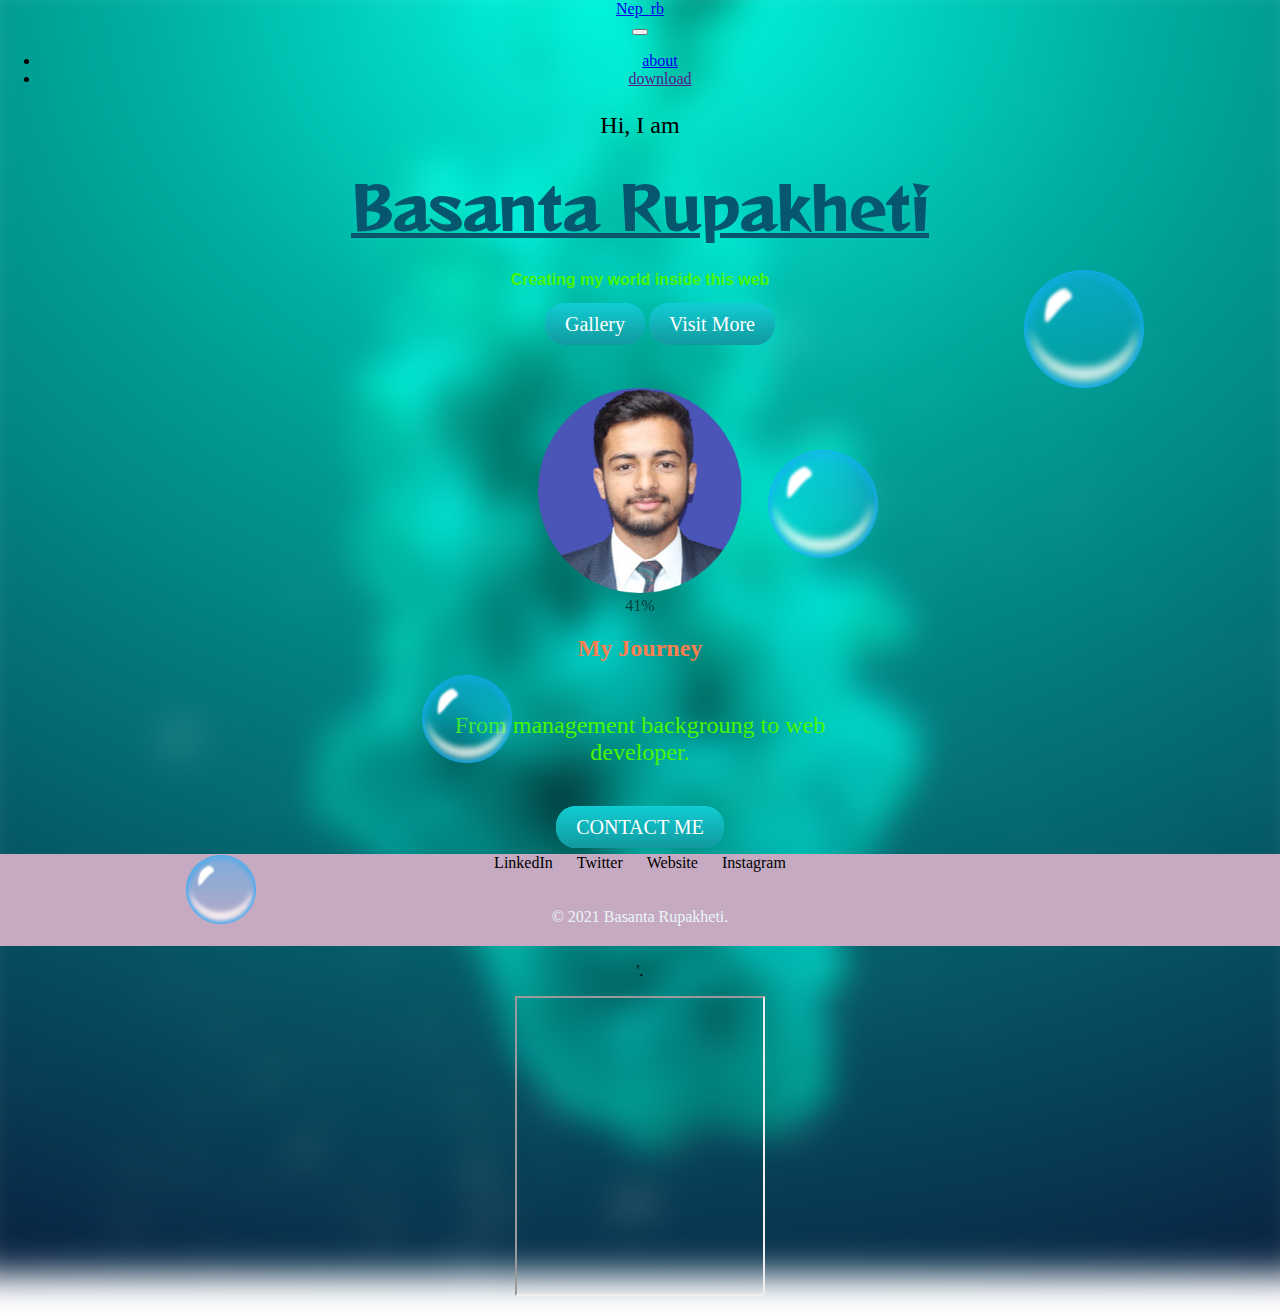
==== index.html @ 249b2781 "Update index.html" ====
<!DOCTYPE html>
<html lang="en">
<head>
    <meta charset="UTF-8">
    <meta http-equiv="X-UA-Compatible" content="IE=edge">
    <meta name="viewport" content="width=device-width, initial-scale=1.0">
    <title>Basanta Rupakheti</title>
    <link rel="stylesheet" href="css/style.css">
    <link rel="icon" href="img/favicon.ico">
    <link rel="preconnect" href="https://fonts.gstatic.com">
    <meta property="fb:use_automatic_ad_placement" content="enable=true ad_density=default">
    <link href="https://fonts.googleapis.com/css2?family=Reggae+One&display=swap" rel="stylesheet">
    <link href="https://cdn.jsdelivr.net/npm/bootstrap@5.0.0-beta2/dist/css/bootstrap.min.css" rel="stylesheet" integrity="sha384-BmbxuPwQa2lc/FVzBcNJ7UAyJxM6wuqIj61tLrc4wSX0szH/Ev+nYRRuWlolflfl" crossorigin="anonymous">
    <script src="https://cdn.jsdelivr.net/npm/bootstrap@5.0.0-beta2/dist/js/bootstrap.bundle.min.js" integrity="sha384-b5kHyXgcpbZJO/tY9Ul7kGkf1S0CWuKcCD38l8YkeH8z8QjE0GmW1gYU5S9FOnJ0" crossorigin="anonymous"></script>
    <script src="https://cdn.jsdelivr.net/npm/@popperjs/core@2.6.0/dist/umd/popper.min.js" integrity="sha384-KsvD1yqQ1/1+IA7gi3P0tyJcT3vR+NdBTt13hSJ2lnve8agRGXTTyNaBYmCR/Nwi" crossorigin="anonymous"></script>
<script src="https://cdn.jsdelivr.net/npm/bootstrap@5.0.0-beta2/dist/js/bootstrap.min.js" integrity="sha384-nsg8ua9HAw1y0W1btsyWgBklPnCUAFLuTMS2G72MMONqmOymq585AcH49TLBQObG" crossorigin="anonymous"></script>
     <!-- Global site tag (gtag.js) - Google Analytics -->
     <script async src="https://www.googletagmanager.com/gtag/js?id=G-GYVPD6QCTK"></script>
    
     <script>
       window.dataLayer = window.dataLayer || [];
       function gtag(){dataLayer.push(arguments);}
       gtag('js', new Date());
     
       gtag('config', 'G-GYVPD6QCTK');
     </script>
     
</head>
<body>
    
  
  <section class="bg"></section>
  
    <nav class="navbar navbar-expand-lg navbar-dark bg-dark">
        <div class="container-fluid">
            <a class="navbar-brand" href="index.html">Nep_rb</a>
        </div>
        <button class="navbar-toggler ml-auto" type="button" data-bs-toggle="collapse" data-bs-target="#navbarTogglerDemo01" aria-controls="navbarTogglerDemo01" aria-expanded="false" aria-label="Toggle navigation">
            <span class="navbar-toggler-icon "></span>
          </button>
          <div class="collapse navbar-collapse" id="navbarTogglerDemo01">
            <ul class="navbar-nav ml-auto">
            <li class="nav-item">
                <a class="nav-link" href="Visit-more.html">about</a>
            </li>    
            <li class="nav-item">
                <a class="nav-link" href="">download</a>
            </li>
        </ul>
        </div>
    </nav>
    
    <div>
        <div>
            <img class="Bubble1" src="img/bubble.png" alt="">
            <p>Hi, I am <h1><span class="Name">Basanta Rupakheti</span></h1></p>
            <p><h4> Creating my world inside this web</h4></p>
            <img class="Bubble2" src="img/bubble.png" alt="">
            <img class="Bubble3" src="img/bubble.png" alt="">
            <img class="Bubble4" src="img/bubble.png" alt="">
        </div>
       
    </div>
    <div class="menu">
        <ul >
           <a class="btn1" href="Gallery.html">Gallery</a>
           <a class="btn1" href="Visit-more.html">Visit More</a>


        </ul>
      </div>
        <br>
        <br>
        
        
      
        <div class="middle-container">
            <div class="profile">
              <img class="profile" src="img/profile pic.png" alt="Profile picture">
            </div>
            <div class="loading-text">0%</div>
              <h2>My Journey</h2>
              <p class="home-text"> From management backgroung to web developer.</p>
            
          
              <a class="btn" href="mailto:basantaofficial54@email.com">CONTACT ME</a>
            <div class="bottom-container">
            <a class="footer-link" href="https://www.linkedin.com/in/basanta-rupakheti-4223a7187/">LinkedIn</a>
            <a class="footer-link" href="https://twitter.com/basanta54321?s=07&fbclid=IwAR04XU5TQYF7Hx0EUI-oFrqunuVSI4qD329sF_fPSVKvLmbqjm9PnvTxca8">Twitter</a>
            <a class="footer-link" href="file:///D:/TEST%20PROJECT/index.html">Website</a>  
            <a class="footer-link" href="https://www.instagram.com/basanta_rupakheti/">Instagram</a>
            <p class="copyright">© 2021 Basanta Rupakheti.</p>
          </div>
          
        </div>
<article>
<header>
<!-- Ad to be automatically placed throughout the article -->'.
       <figure class="op-ad">
        <iframe src="https://www.adserver.com/ss;adtype=banner300x250" height="300" width="250"></iframe>
       </figure>
    </header>
  </article>

  <script src="script.js"></script>
</body>  
</html>
---- css/style.css ----
*{
    box-sizing: border-box;
}

body{
    align-items: center;
    justify-content: center;
    text-align: center;
    margin: 0%;
    text-align: center;
    font-family: 'Merriweather', serif;
    font-size: rem;
    
}
.bg{
    background: url(../img/background.png) no-repeat center center/cover;
    position: absolute;
    top: -30px;
    left: -30px;
    width: calc(100vw + 60px);
    height: calc(100vw + 60px);
    z-index: -1;
    filter: blur(0px);
    height: 145vh;
}

.loading.text{
    font-size: 50px;
    color: #fff;
}

h1{
    margin: auto;
    font-size: 3.625rem;
    color: #06566e;
    font-family: 'Reggae One', cursive;;
}
p{
    font-size: 1.5rem;
}
h2{
    color: coral;
}
h3{
    color: coral;
}
h4{
    color: rgb(71, 247, 2);
    font-family: 'Montserrat', sans-serif;
}

hr{
    border: dotted #eaf6f6 6px;
    border-bottom: none;
    width: 10%;
    margin: 50px auto;
}
.Name{
    position: relative;
    margin-top: 10PX;
    text-decoration: underline;
    font-weight: bolder;
    
}
.Bubble1{ 
    width: 120px;
    position: absolute;
    top: 30%;
    left: 80%;
}
.Bubble2{
    width: 110px;
    position: absolute;
    top: 50%;
    left: 60%;
}
.Bubble3{
    width: 90px;
    position: absolute;
    top: 75%;
    right: 60%;
}
.Bubble4{
    width: 70px;
    position: absolute;
    top: 95%;
    right: 80%;
}
menu ul li a{
    display: inline;
    width: 5px;
    position: absolute;
    top: 10%;
    right: 20%;
    padding: 10px;
}
.photos{
    margin-top: 5%;
    position: absolute;
    left: 5%;
    width: 60%;
}

.profile{
    width: 40%;
    margin: auto;            
}

.hobby-travel{ 
    
    width: 16%;
    margin: auto;
}
.hobby-photo{
    width: 16%;
    margin: auto;
}

.travel-text{
    width: 35%;
    margin: 50px auto;
    color: rgb(71, 247, 2);
}

.home-text{
    width: 35%;
    margin: 50px auto;
    color: rgb(71, 247, 2);

}

.copyright{
    color:#eaf6f6;
    font-size: 1rem;
    padding: 20px 0px;
}

.bottom-container{
    color: coral;
    background-color: #c5aac2;
    margin: 15px auto 0px ;
    padding: 50px 0px h0px;
}

.footer-link{
    color:#000;
    margin: 10px 10px;
    text-decoration: none;

}
    
.footer-link:hover{
    background: #30e3cb;
    background-image: -webkit-linear-gradient(top, #30e3cb, #2bc4ad);
    background-image: -moz-linear-gradient(top, #30e3cb, #2bc4ad);
    background-image: -ms-linear-gradient(top, #30e3cb, #2bc4ad);
    background-image: -o-linear-gradient(top, #30e3cb, #2bc4ad);
    background-image: linear-gradient(to bottom, #30e3cb, #2bc4ad);
    text-decoration: none;
}



.btn1 {
    background: #11cdd4;
    background-image: -webkit-linear-gradient(top, #11cdd4, #11999e);
    background-image: -moz-linear-gradient(top, #11cdd4, #11999e);
    background-image: -ms-linear-gradient(top, #11cdd4, #11999e);
    background-image: -o-linear-gradient(top, #11cdd4, #11999e);
    background-image: linear-gradient(to bottom, #11cdd4, #11999e);
    -webkit-border-radius: 20;
    -moz-border-radius: 20;
    border-radius: 20px;
    font-family: 'Merriweather', serif;
    color: #ffffff;
    font-size: 20px;
    padding: 10px 20px 10px 20px;
    text-decoration: none;
    margin: 50px auto 10px ;
    width: 10%;
  }
  
  .btn1:hover {
    background: #30e3cb;
    background-image: -webkit-linear-gradient(top, #30e3cb, #2bc4ad);
    background-image: -moz-linear-gradient(top, #30e3cb, #2bc4ad);
    background-image: -ms-linear-gradient(top, #30e3cb, #2bc4ad);
    background-image: -o-linear-gradient(top, #30e3cb, #2bc4ad);
    background-image: linear-gradient(to bottom, #30e3cb, #2bc4ad);
    text-decoration: none;
  }


.btn {
    background: #11cdd4;
    background-image: -webkit-linear-gradient(top, #11cdd4, #11999e);
    background-image: -moz-linear-gradient(top, #11cdd4, #11999e);
    background-image: -ms-linear-gradient(top, #11cdd4, #11999e);
    background-image: -o-linear-gradient(top, #11cdd4, #11999e);
    background-image: linear-gradient(to bottom, #11cdd4, #11999e);
    -webkit-border-radius: 20;
    -moz-border-radius: 20;
    border-radius: 20px;
    font-family: 'Merriweather', serif;
    color: #ffffff;
    font-size: 20px;
    padding: 10px 20px 10px 20px;
    text-decoration: none;
    margin: 50px auto 50px;
  }
  
  .btn:hover {
    background: #30e3cb;
    background-image: -webkit-linear-gradient(top, #30e3cb, #2bc4ad);
    background-image: -moz-linear-gradient(top, #30e3cb, #2bc4ad);
    background-image: -ms-linear-gradient(top, #30e3cb, #2bc4ad);
    background-image: -o-linear-gradient(top, #30e3cb, #2bc4ad);
    background-image: linear-gradient(to bottom, #30e3cb, #2bc4ad);
    text-decoration: none;
  }


  
  .btn2{
    background: #11cdd4;
    background-image: -webkit-linear-gradient(top, #11cdd4, #11999e);
    background-image: -moz-linear-gradient(top, #11cdd4, #11999e);
    background-image: -ms-linear-gradient(top, #11cdd4, #11999e);
    background-image: -o-linear-gradient(top, #11cdd4, #11999e);
    background-image: linear-gradient(to bottom, #11cdd4, #11999e);
    -webkit-border-radius: 20;
    -moz-border-radius: 20;
    border-radius: 20px;
    font-family: 'Merriweather', serif;
    color: #ffffff;
    font-size: 20px;
    padding: 10px 20px 10px 20px;
    text-decoration: none;
    margin: 50px auto 50px;
    width: 20%;   
  }
  .btn2:hover{
    background: #30e3cb;
    background-image: -webkit-linear-gradient(top, #30e3cb, #2bc4ad);
    background-image: -moz-linear-gradient(top, #30e3cb, #2bc4ad);
    background-image: -ms-linear-gradient(top, #30e3cb, #2bc4ad);
    background-image: -o-linear-gradient(top, #30e3cb, #2bc4ad);
    background-image: linear-gradient(to bottom, #30e3cb, #2bc4ad);
    text-decoration: none;
  }
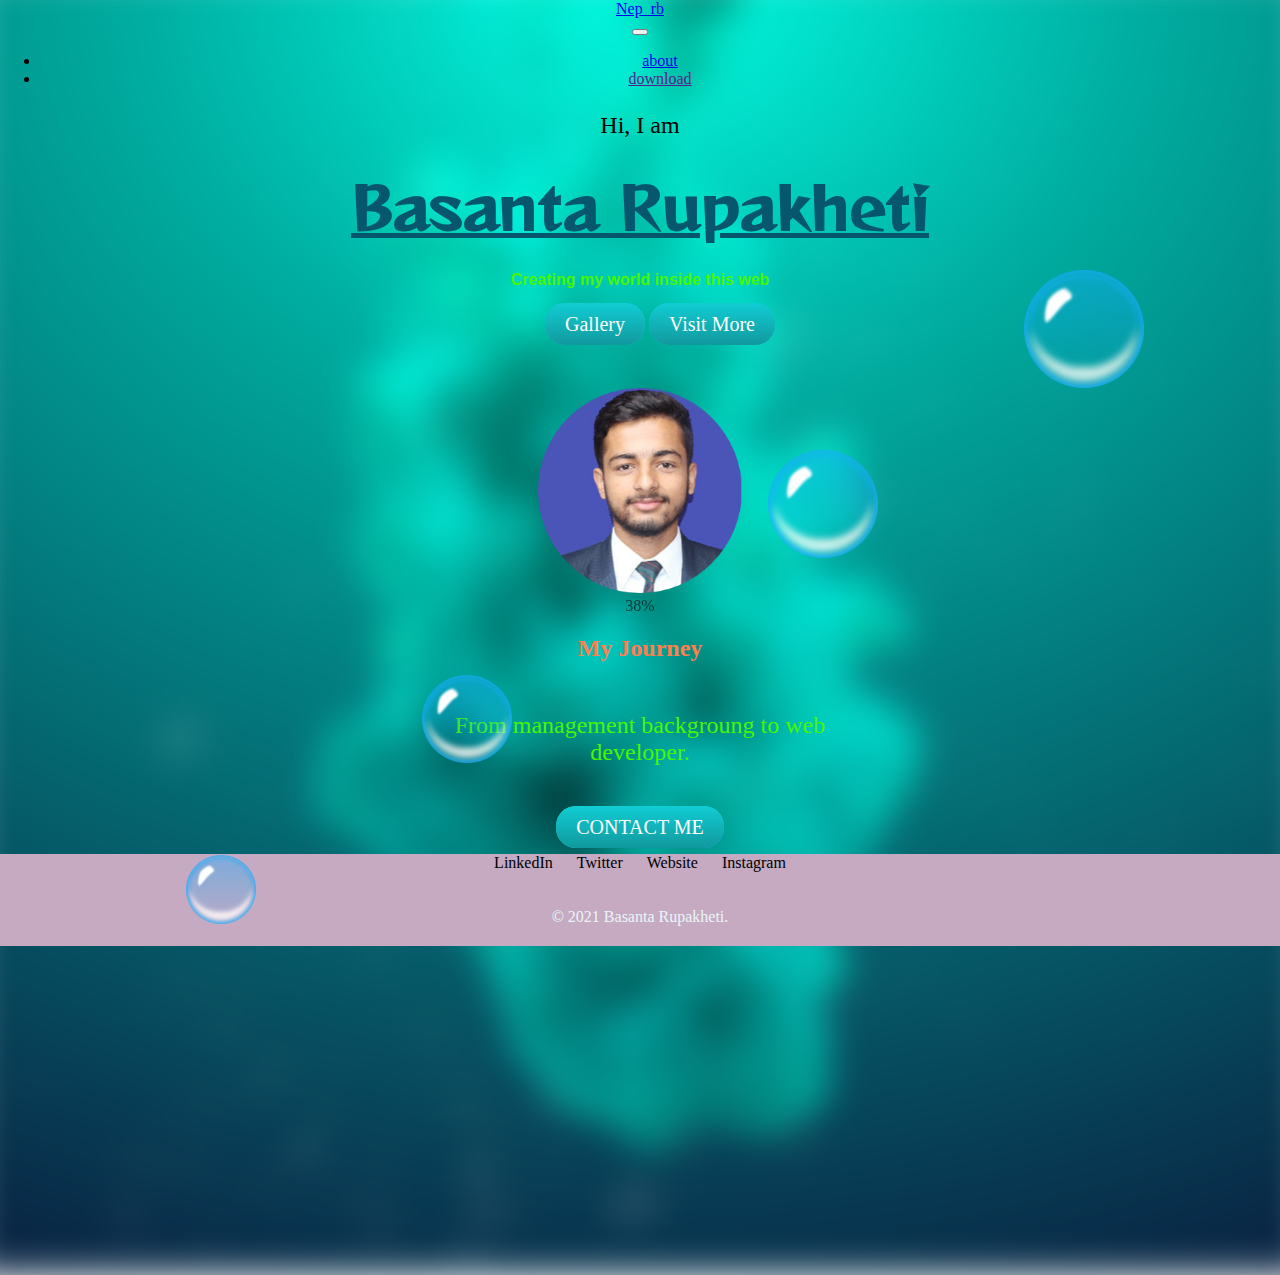
==== commit eed46ae6: "Update index.html" ====
--- a/index.html
+++ b/index.html
@@ -8,7 +8,7 @@
     <link rel="stylesheet" href="css/style.css">
     <link rel="icon" href="img/favicon.ico">
     <link rel="preconnect" href="https://fonts.gstatic.com">
-    <meta property="fb:use_automatic_ad_placement" content="enable=true ad_density=default">
+    
     <link href="https://fonts.googleapis.com/css2?family=Reggae+One&display=swap" rel="stylesheet">
     <link href="https://cdn.jsdelivr.net/npm/bootstrap@5.0.0-beta2/dist/css/bootstrap.min.css" rel="stylesheet" integrity="sha384-BmbxuPwQa2lc/FVzBcNJ7UAyJxM6wuqIj61tLrc4wSX0szH/Ev+nYRRuWlolflfl" crossorigin="anonymous">
     <script src="https://cdn.jsdelivr.net/npm/bootstrap@5.0.0-beta2/dist/js/bootstrap.bundle.min.js" integrity="sha384-b5kHyXgcpbZJO/tY9Ul7kGkf1S0CWuKcCD38l8YkeH8z8QjE0GmW1gYU5S9FOnJ0" crossorigin="anonymous"></script>
@@ -93,14 +93,7 @@
           </div>
           
         </div>
-<article>
-<header>
-<!-- Ad to be automatically placed throughout the article -->'.
-       <figure class="op-ad">
-        <iframe src="https://www.adserver.com/ss;adtype=banner300x250" height="300" width="250"></iframe>
-       </figure>
-    </header>
-  </article>
+
 
   <script src="script.js"></script>
 </body>  
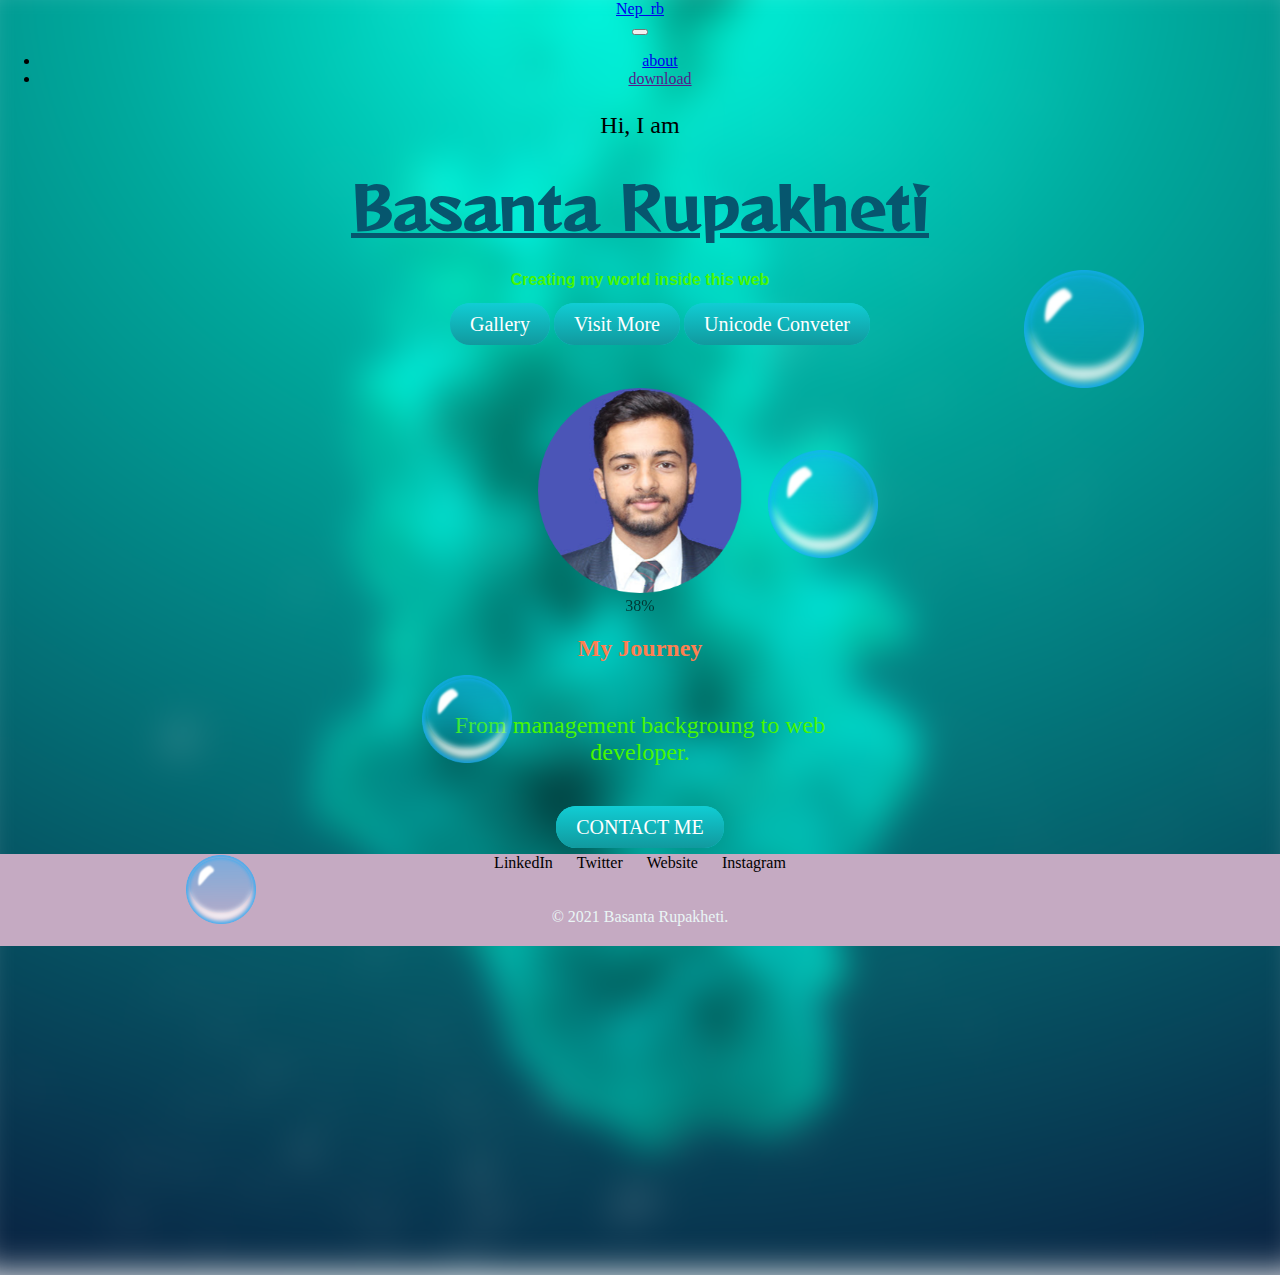
==== commit 1c71f53a: "Update index.html" ====
--- a/index.html
+++ b/index.html
@@ -65,6 +65,7 @@
         <ul >
            <a class="btn1" href="Gallery.html">Gallery</a>
            <a class="btn1" href="Visit-more.html">Visit More</a>
+            <a class="btn1" href="unicode.html">Unicode Conveter</a>
 
 
         </ul>
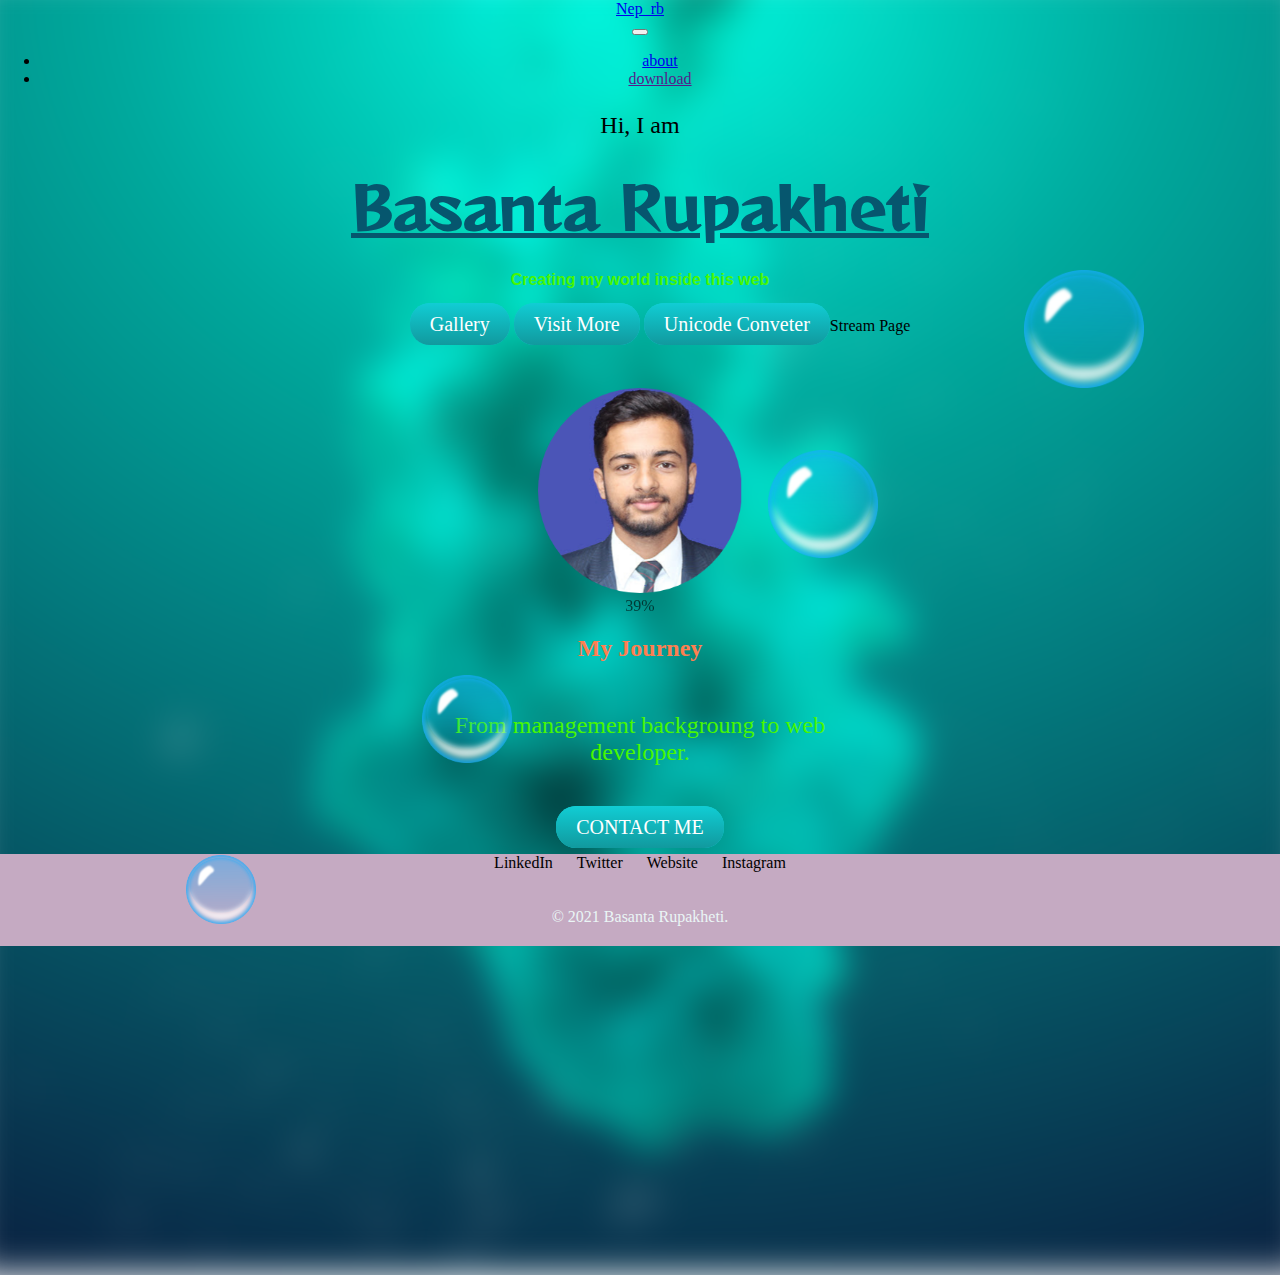
==== commit 9ad22413: "Update index.html" ====
--- a/index.html
+++ b/index.html
@@ -65,7 +65,8 @@
         <ul >
            <a class="btn1" href="Gallery.html">Gallery</a>
            <a class="btn1" href="Visit-more.html">Visit More</a>
-            <a class="btn1" href="unicode.html">Unicode Conveter</a>
+            <a class="btn1" href="unicode.html">Unicode Conveter</a
+                <a class="btn1" href="streampage.html">Stream Page</a>
 
 
         </ul>
--- a/css/style.css
+++ b/css/style.css
@@ -248,3 +248,13 @@
     background-image: linear-gradient(to bottom, #30e3cb, #2bc4ad);
     text-decoration: none;
   }  
+
+
+
+
+
+.unicode{
+    margin: 90px auto auto auto
+}
+
+
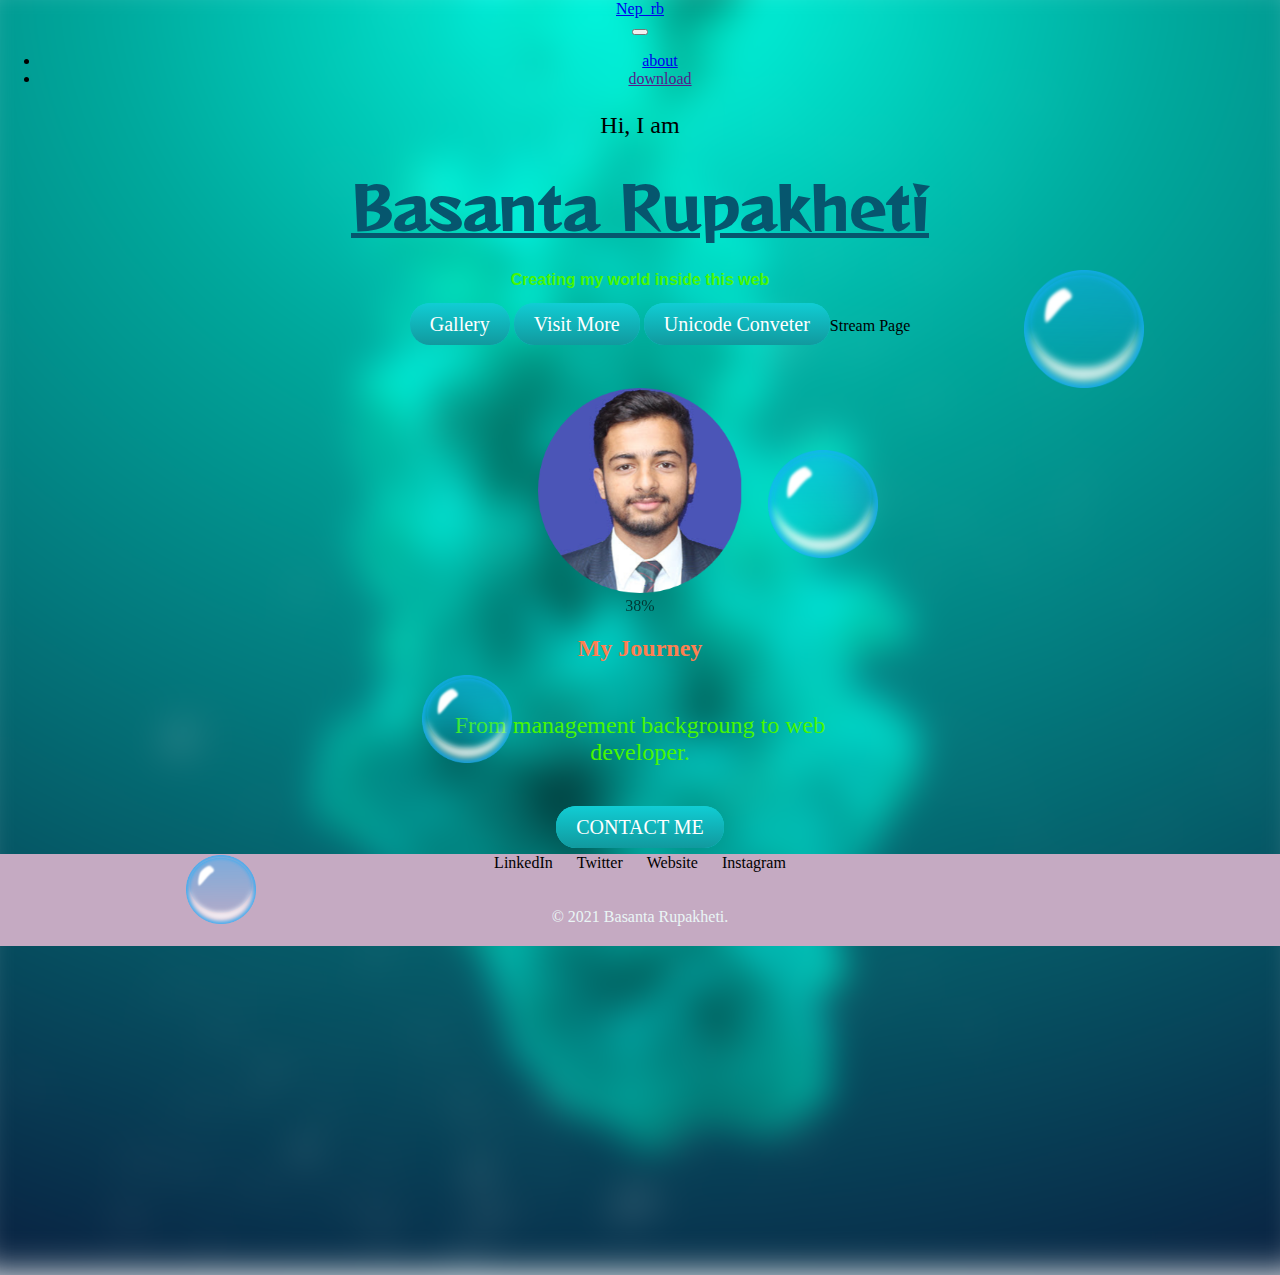
==== commit dcdaf453: "Update index.html" ====
--- a/index.html
+++ b/index.html
@@ -65,8 +65,8 @@
         <ul >
            <a class="btn1" href="Gallery.html">Gallery</a>
            <a class="btn1" href="Visit-more.html">Visit More</a>
-            <a class="btn1" href="unicode.html">Unicode Conveter</a
-                <a class="btn1" href="streampage.html">Stream Page</a>
+           <a class="btn1" href="unicode.html">Unicode Conveter</a
+           <a class="btn1" href="streampage.html">Stream Page</a>
 
 
         </ul>
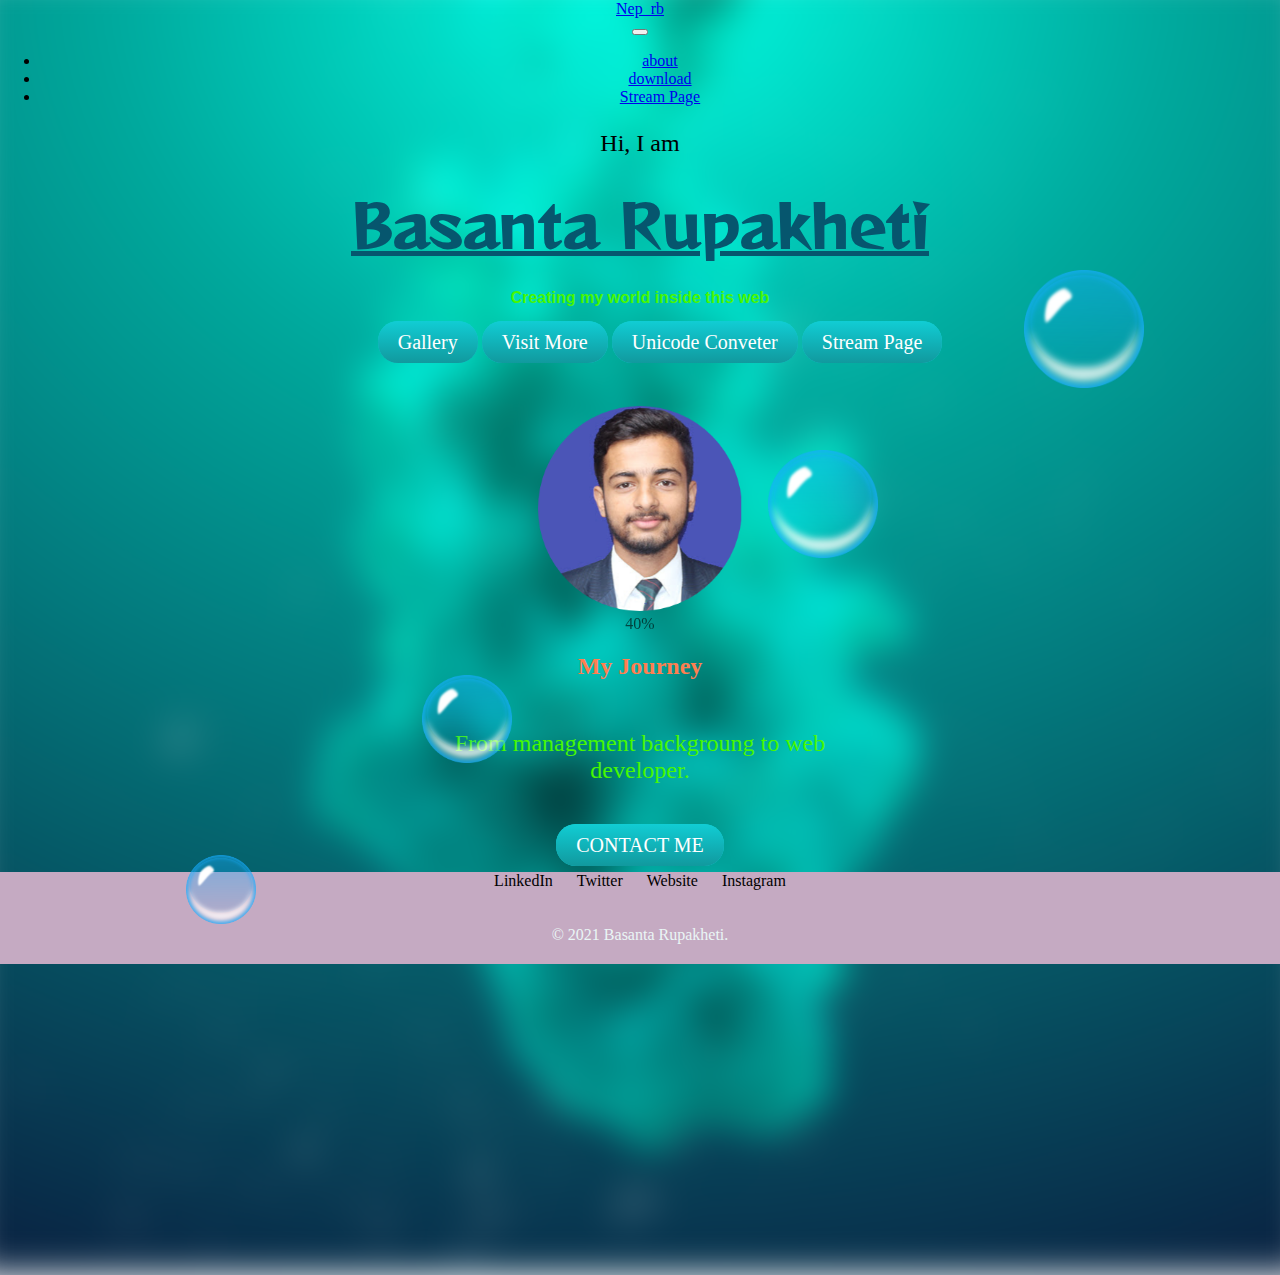
==== commit 8d0496ff: "Update index.html" ====
--- a/index.html
+++ b/index.html
@@ -44,7 +44,10 @@
                 <a class="nav-link" href="Visit-more.html">about</a>
             </li>    
             <li class="nav-item">
-                <a class="nav-link" href="">download</a>
+                <a class="nav-link" href="#">download</a>
+            </li>
+                <li class="nav-item">
+                <a class="nav-link" href="streampage.html">Stream Page</a>
             </li>
         </ul>
         </div>
@@ -65,7 +68,7 @@
         <ul >
            <a class="btn1" href="Gallery.html">Gallery</a>
            <a class="btn1" href="Visit-more.html">Visit More</a>
-           <a class="btn1" href="unicode.html">Unicode Conveter</a
+            <a class="btn1" href="unicode.html">Unicode Conveter</a>
            <a class="btn1" href="streampage.html">Stream Page</a>
 
 
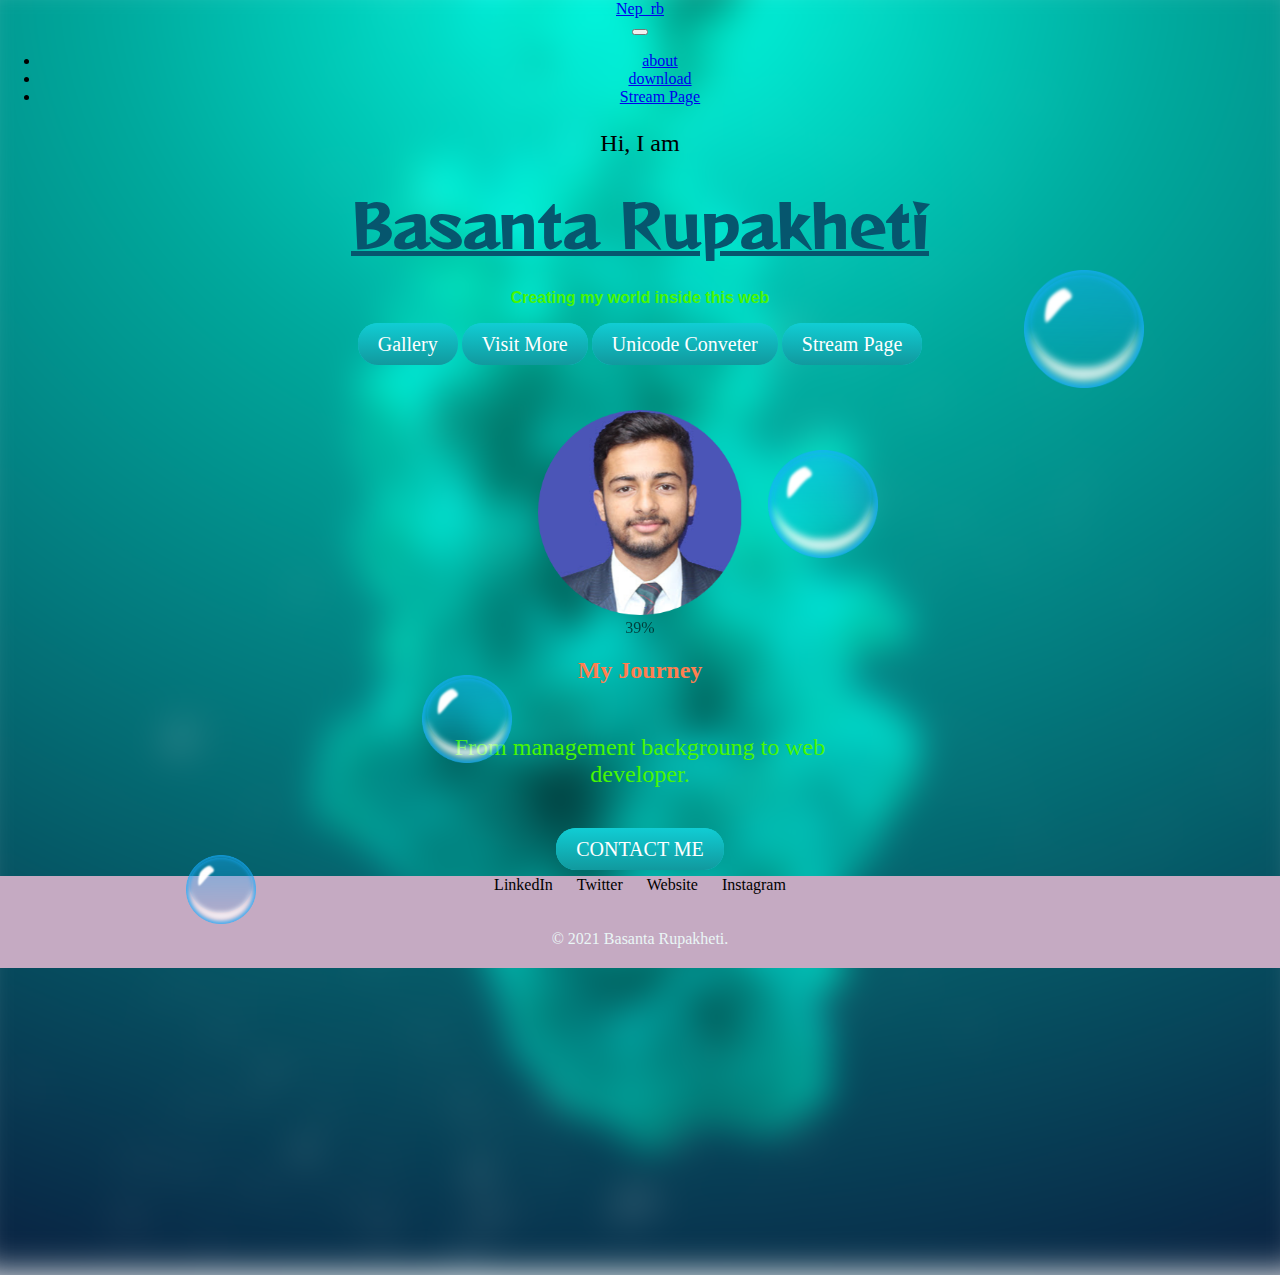
==== commit a1ce96b9: "Update index.html" ====
--- a/index.html
+++ b/index.html
@@ -65,7 +65,7 @@
        
     </div>
     <div class="menu">
-        <ul >
+        <ul style="padding: 2px;">
            <a class="btn1" href="Gallery.html">Gallery</a>
            <a class="btn1" href="Visit-more.html">Visit More</a>
             <a class="btn1" href="unicode.html">Unicode Conveter</a>
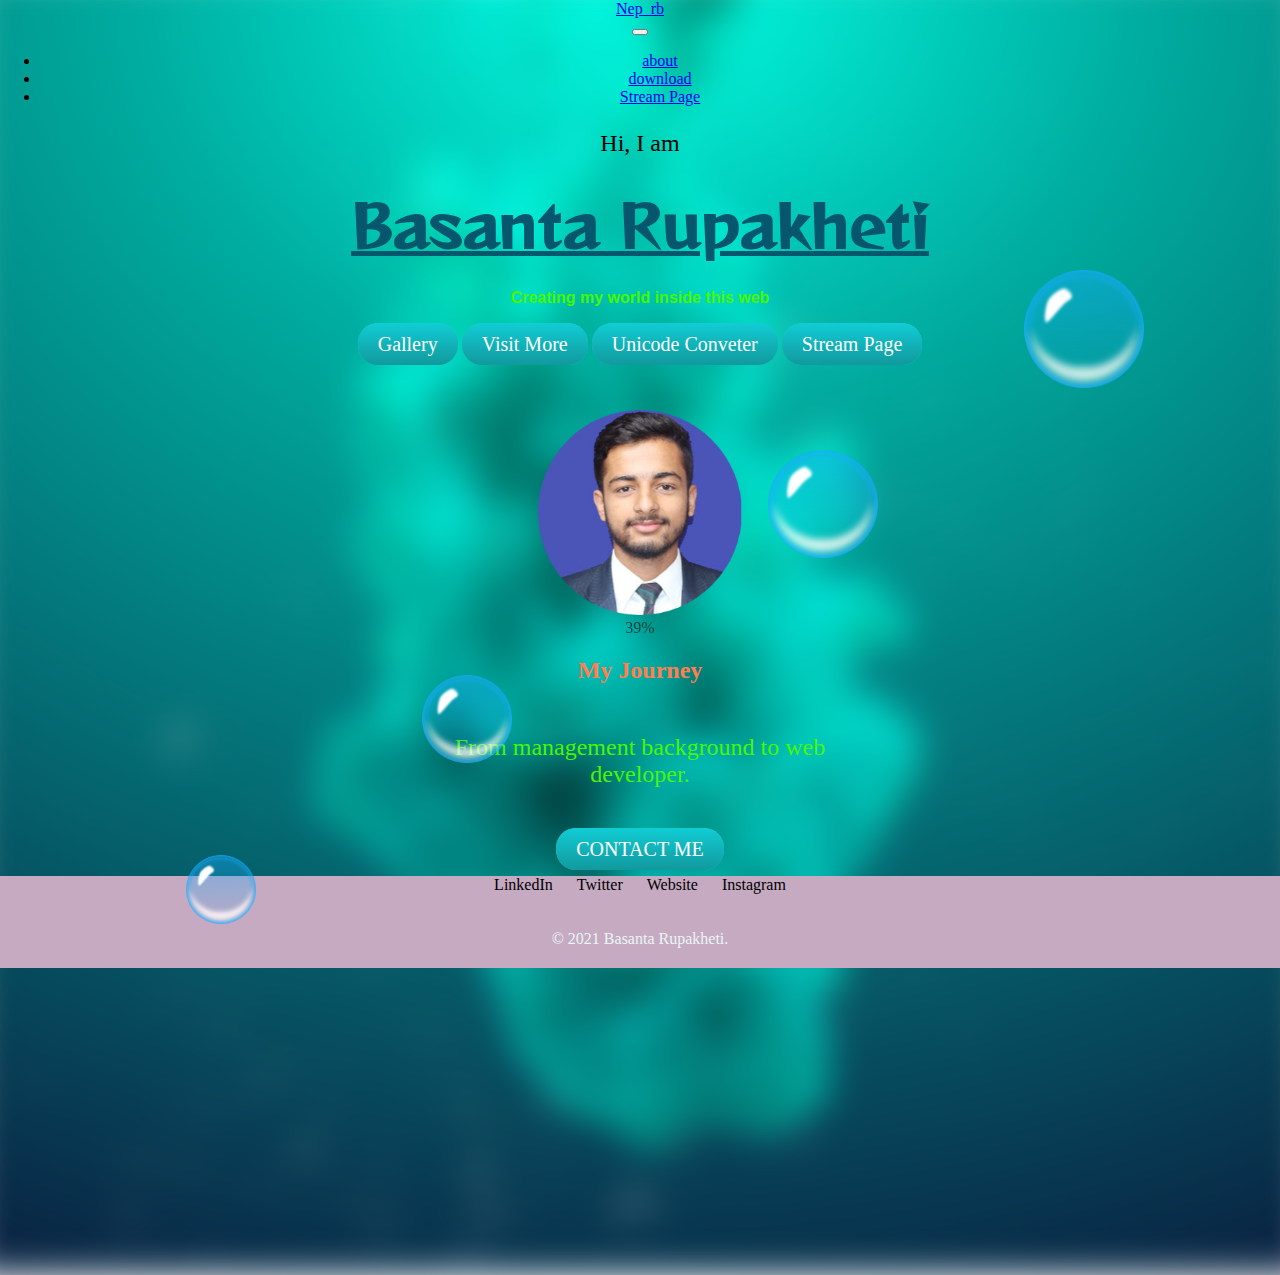
==== commit 85572434: "Update index.html" ====
--- a/index.html
+++ b/index.html
@@ -85,7 +85,7 @@
             </div>
             <div class="loading-text">0%</div>
               <h2>My Journey</h2>
-              <p class="home-text"> From management backgroung to web developer.</p>
+              <p class="home-text"> From management background to web developer.</p>
             
           
               <a class="btn" href="mailto:basantaofficial54@email.com">CONTACT ME</a>
